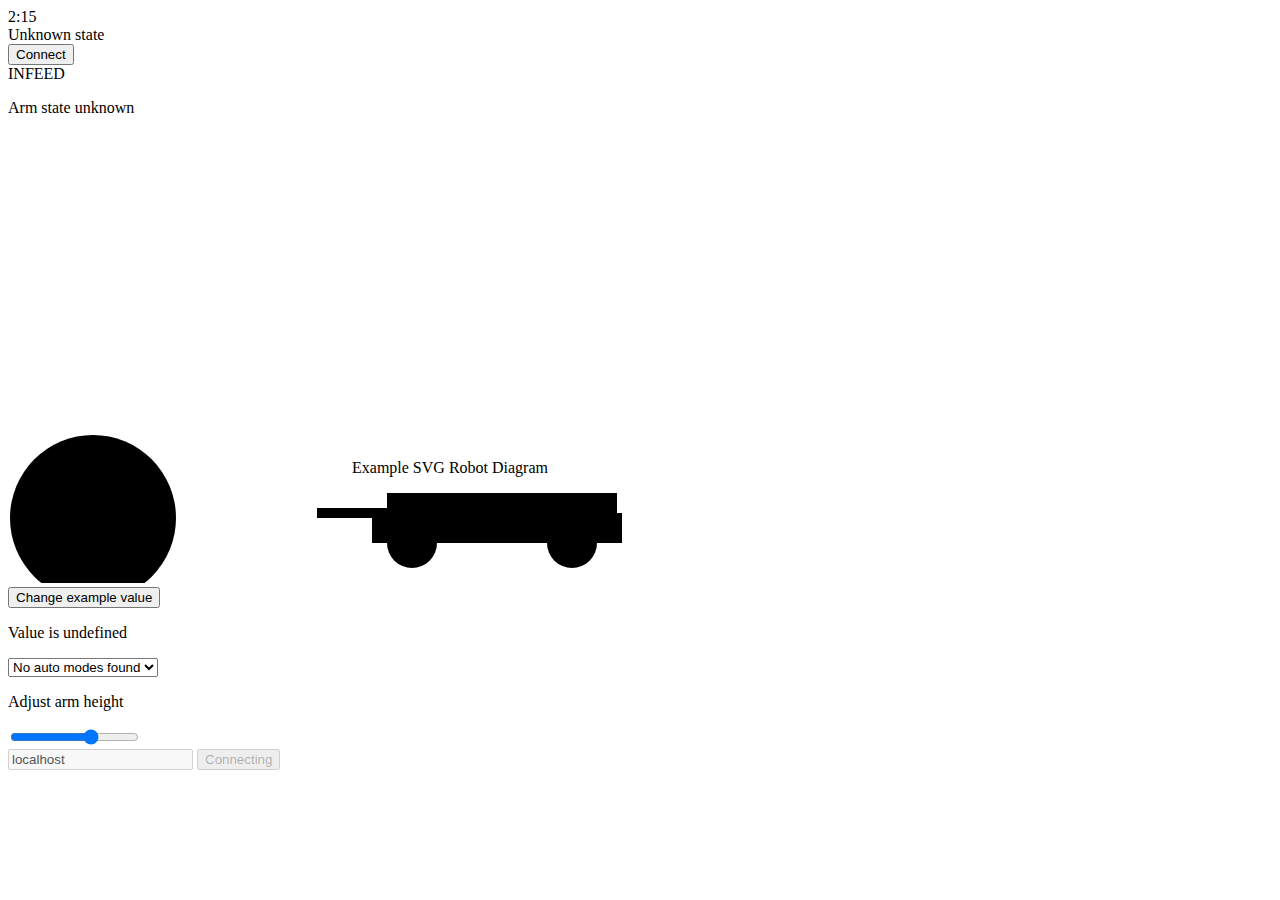
==== src/backup/index.html @ 8b72e17a "Initial Creation of 2019 Dashboard Project" ====
<!DOCTYPE html>
<html>

<head>
    <meta charset="utf-8">
    <title>FRC 4028 Beak Squad Dashboard</title>
    <link href="css/style.css" rel="stylesheet">
</head>

<body>
    <div id="timer">2:15</div>
    <header>
        <!-- Tells whether robot is connected to dashboard. -->
        <div id="robot-state">Unknown state</div>
        <button id="connect-button">Connect</button>
    </header>
    <!-- You'll need to mess around with the CSS of #camera (found in css/style.css) to get it to work.
        More explanation in that CSS rule. -->
    <div id="camera"></div>
    <!-- The main body of the dashboard, by default contains the gyro monitor and the robot diagram -->
	<div id="val1">
		<text x="40" y="340">INFEED</text>
		<p id="infeedArmsState">Arm state unknown</p>
	</div>
    <article>
        <!-- Gyroscope -->
        <svg id="gyro">
            <circle cx="85" cy="85" r="83"></circle>
            <circle cx="85" cy="85" r="50"></circle>
            <rect id="gyro-arm" x="80" y="5" width="10" height="80"></rect>
            <text id="gyro-number" x="90" y="115">0º</text>
        </svg>
        <!-- Example robot diagram, arm moves when encoder value changes -->
        <svg id="robot-diagram" width="332" height="450">
            <text x="40" y="340">Example SVG Robot Diagram</text>
            <rect x="75" y="360" width="230" height="40"></rect>
            <rect x="85" y="370" width="210" height="40"></rect>
            <rect id="robot-arm" x="5" y="375" width="80" height="10"></rect>
            <circle cx="100" cy="410" r="25"></circle>
            <circle cx="260" cy="410" r="25"></circle>
            <rect x="60" y="380" width="250" height="30"></rect>
            <text id="team" x="185" y="405" text-anchor="middle">4028</text>
        </svg>
    </article>
    <!-- The sidebar of the dashboard. Designed for smaller control elements like selection boxes and small buttons. -->
    <aside>
        <!-- Example button which toggles /SmartDashboard/exampleValue NetworkTables value.
            The <p> below then says the value. -->
        <div id="example-section">
            <button id="example-button">Change example value</button>
            <p id="example-readout">Value is undefined</p>
        </div>
        <!-- Autonomous selector -->
        <div class="select-container">
            <select id="auto-select">
                <option>No auto modes found</option>
                <!-- This gets populated by JS -->
            </select>
        </div>
        <div>
            <p>Adjust arm height</p>
            <input id="arm-position" type="range" min="0" max="1200" value="770">
        </div>
    </aside>
    <div id="login">
        <input id="connect-address" type="text" value="localhost" disabled>
        <button id="connect" disabled>Connecting</button>
    </div>
    <script src="networktables/networktables.js"></script>
    <script src="connection.js"></script>
    <script src="ui.js"></script>
</body>

</html>
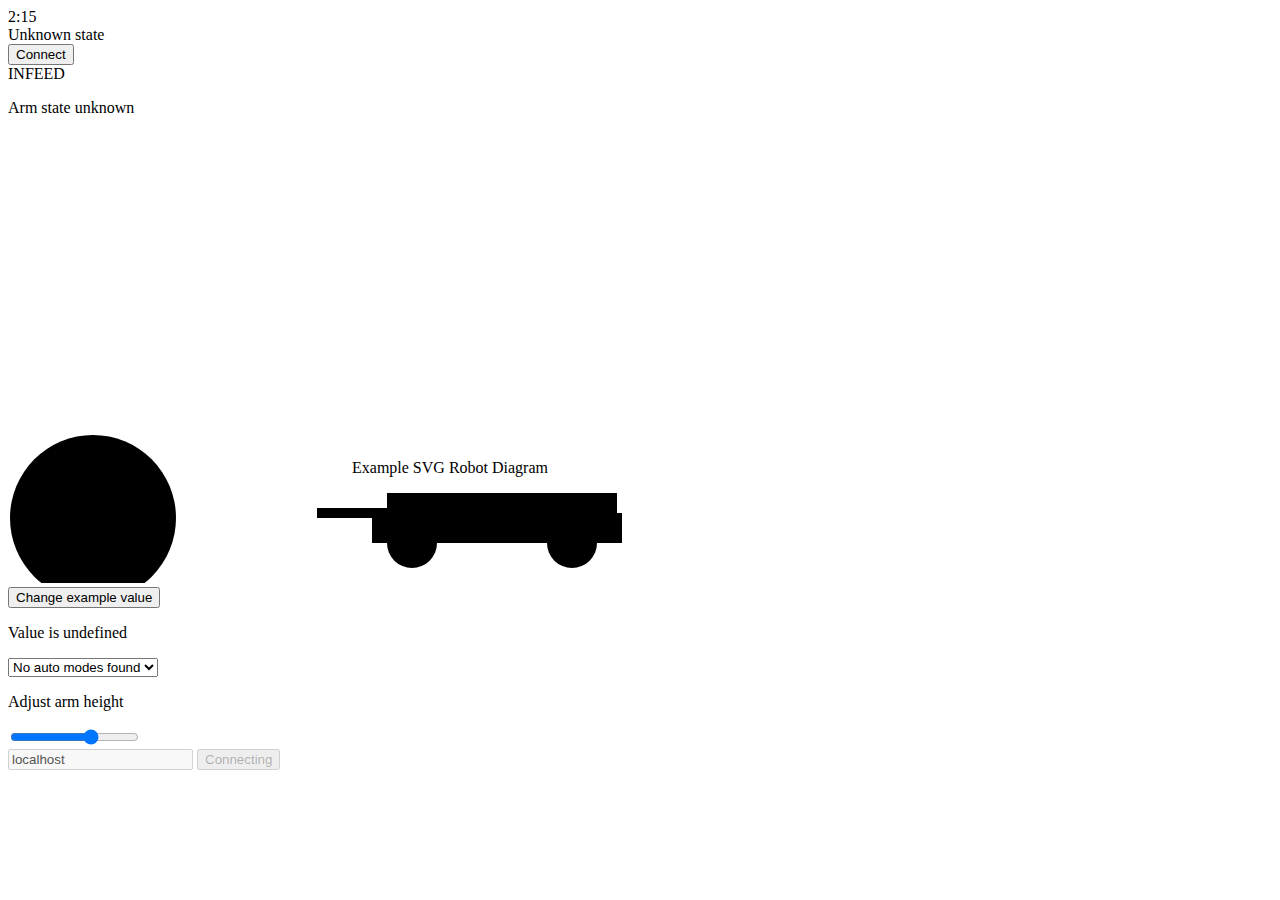
==== commit 050a8e2f: "Updating ReadMe File" ====
--- a/src/backup/index.html
+++ b/src/backup/index.html
@@ -3,7 +3,12 @@
 
 <head>
     <meta charset="utf-8">
-    <title>FRC 4028 Beak Squad Dashboard</title>
+    <title>FRC 4028 Beak Squad Dashboard [version 2019.0]</title>
+    <!--=====================================================-->
+    <!-- Verion: | Date: | Description:                      -->
+    <!-- 2019.0  | 1/6/19| Initial Commit of Dashboard       -->
+    <!--         |       |                                   -->
+    <!--=====================================================-->
     <link href="css/style.css" rel="stylesheet">
 </head>
 
